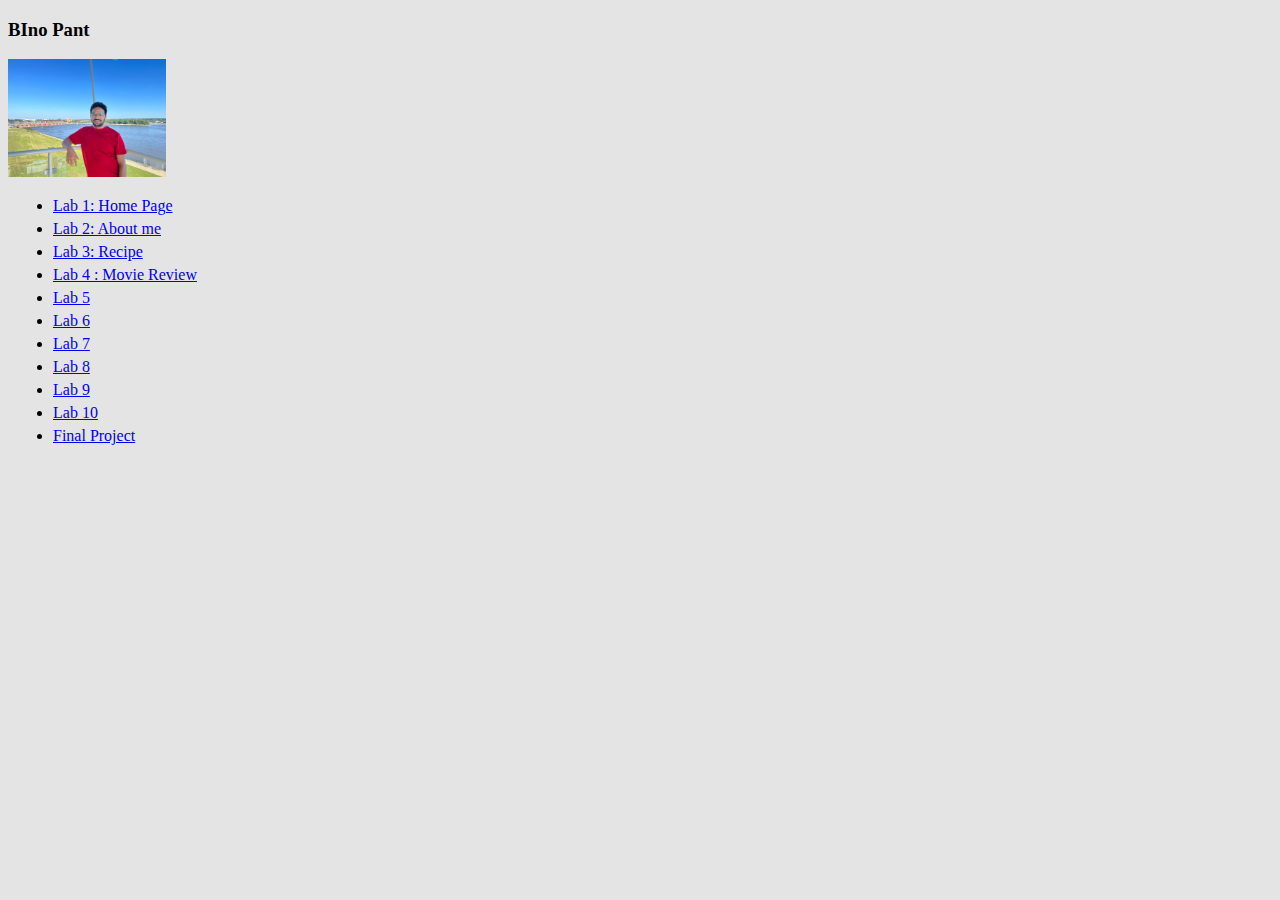
==== index.html @ ec28e03d "first commit" ====
<!DOCTYPE html>

<head>
<title>Binod Pant : 614654</title>

<style>

    body {
        background-color: #97929240;
    }
    li{
            margin: 5px;
    
    }
    img {
        height: 118px;
    width: 158px;
    }
</style>

<body>
    
<div class="">

    <h3>BIno Pant</h3>
    <img src="./images/Binod.jpeg" alt="Binod Pant"/>

    <ul>

            <li>
                <a href="#">Lab 1: Home Page</a>
            </li>
            <li>
                <a href="#">Lab 2: About me</a>
            </li>
            <li>
                <a href="#">Lab 3: Recipe</a>
            </li>
            <li>
                <a href="#">Lab 4 : Movie Review</a>
            </li>

            <li>
                <a href="#">Lab 5</a>
            </li>
            <li>
                <a href="#">Lab 6</a>
            </li>
            <li>
                <a href="#">Lab 7</a>
            </li>
            <li>
                <a href="#">Lab 8</a>
            </li>
            <li>
                <a href="#">Lab 9</a>
            </li>
            <li>
                <a href="#">Lab 10</a>
            </li>

            <li>
                <a href="#">Final Project</a>
            </li>


    </ul></url>
</div>

</body>
</head>
</html>
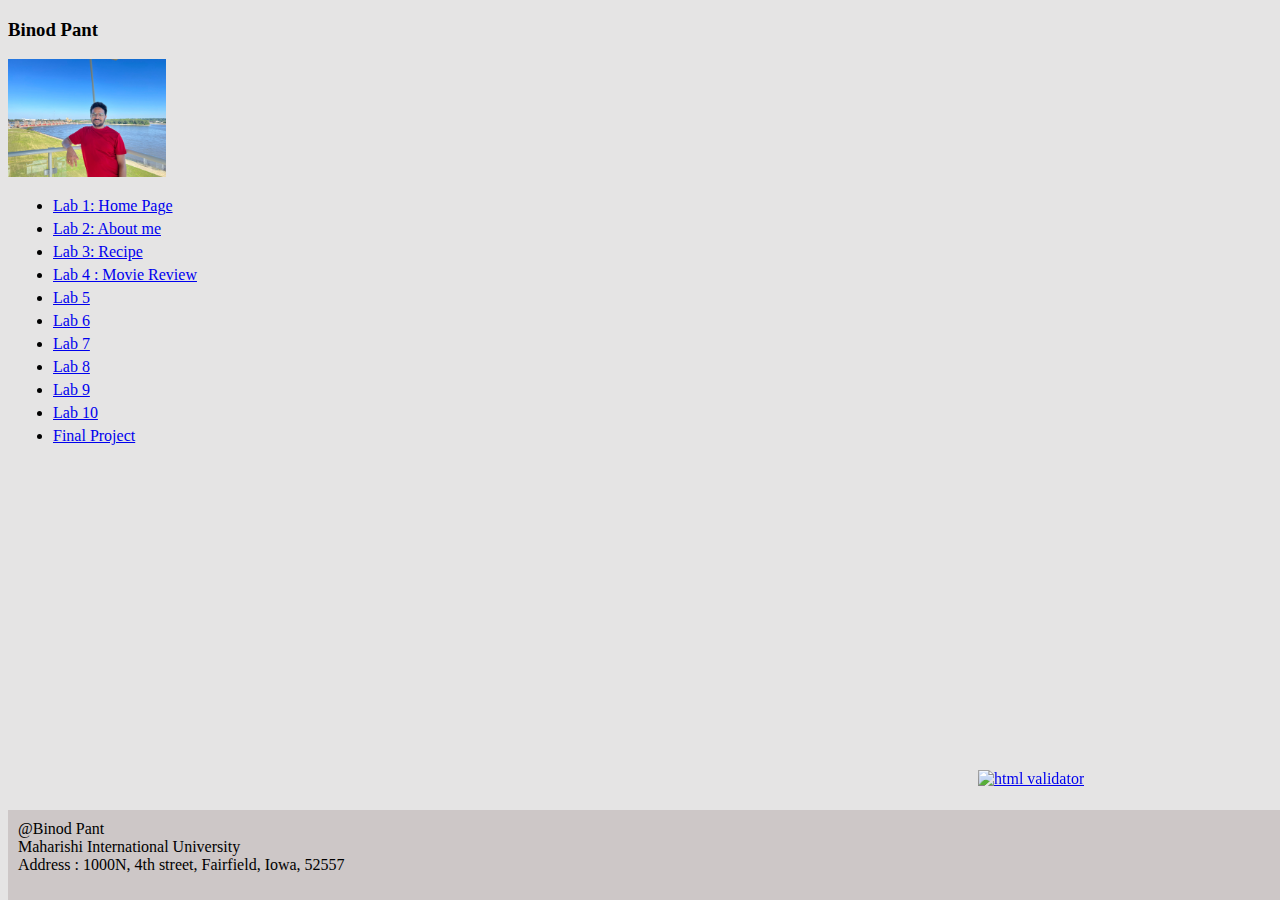
==== commit e62c59f0: "completed assignment 2" ====
--- a/index.html
+++ b/index.html
@@ -16,13 +16,35 @@
         height: 118px;
     width: 158px;
     }
+
+    .footer {
+        position: fixed;
+            padding: 10px 10px 0px 10px;
+            bottom: 0;
+            width: 100%;
+            height: 80px;
+            background: #cdc7c7;
+    }
+    .address {
+
+        display: grid;
+    float: left;
+    }
+
+    .validator {
+        display: grid;
+    float: right;
+    margin-top: -50px;
+    height: 50%;
+    width: 25%;
+}
 </style>
 
 <body>
     
 <div class="">
 
-    <h3>BIno Pant</h3>
+    <h3>Binod Pant </h3>
     <img src="./images/Binod.jpeg" alt="Binod Pant"/>
 
     <ul>
@@ -66,7 +88,23 @@
 
     </ul></url>
 </div>
+<footer class="footer">
+    <div class="address">
+        @Binod Pant <br/>
+Maharishi International University<br/>
+Address : 1000N, 4th street, Fairfield, Iowa, 52557
+    </div>
+    <div class="validator">
+        <a
+href="http://validator.w3.org/check/referer"> <img
+src="http://mumstudents.org/cs472/2014-09/images/w3c-html.png"
+alt="html validator"/></a>
+    </div>
 
+</footer>
+<div>
+
+</div>
 </body>
 </head>
 </html>